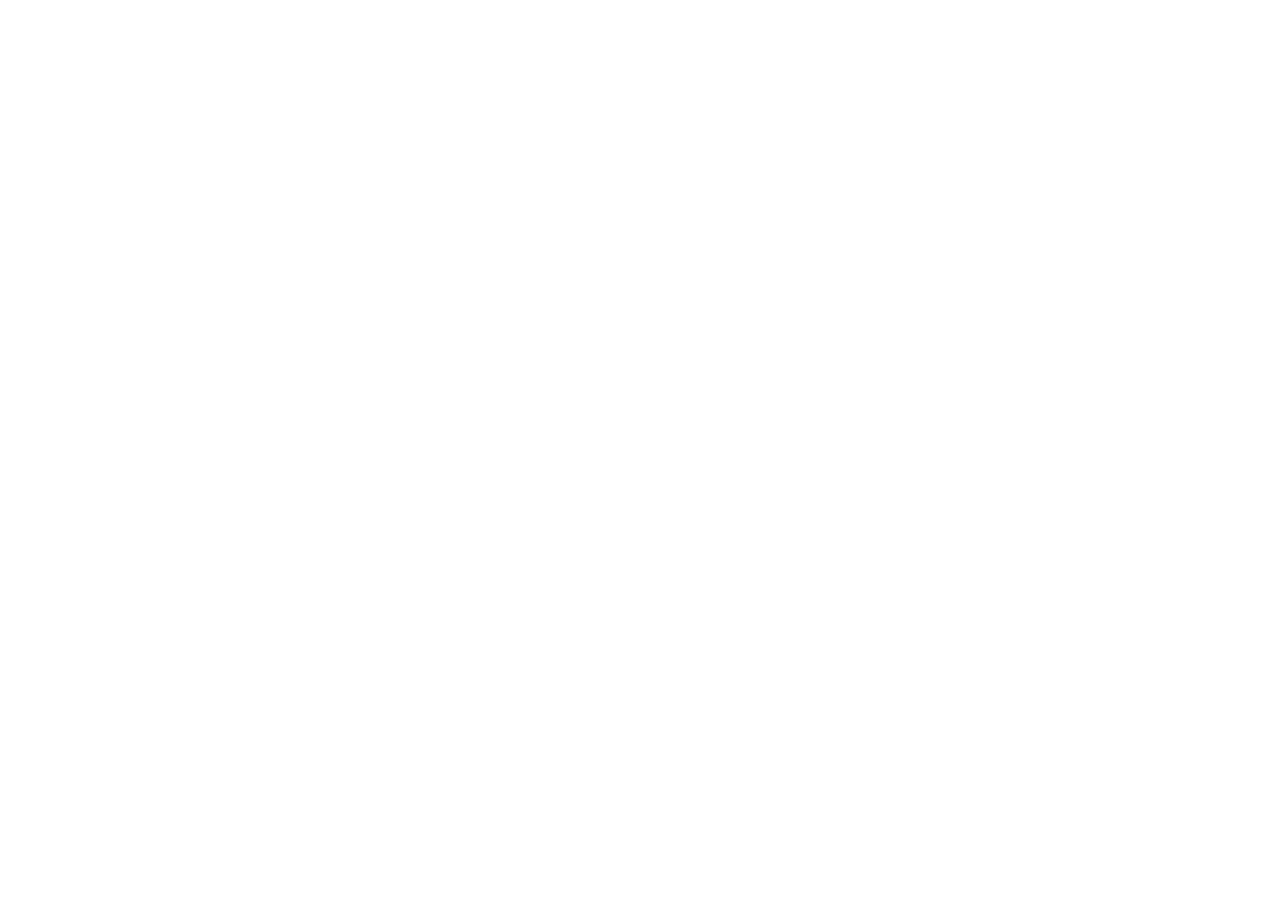
==== git2.html @ 6b4af88b "first commit" ====
<!DOCTYPE html>
<html lang="en">
<head>
    <meta charset="UTF-8">
    <meta http-equiv="X-UA-Compatible" content="IE=edge">
    <meta name="viewport" content="width=device-width, initial-scale=1.0">
    <title> this is second repo</title>
</head>
<body>
    
</body>
</html>
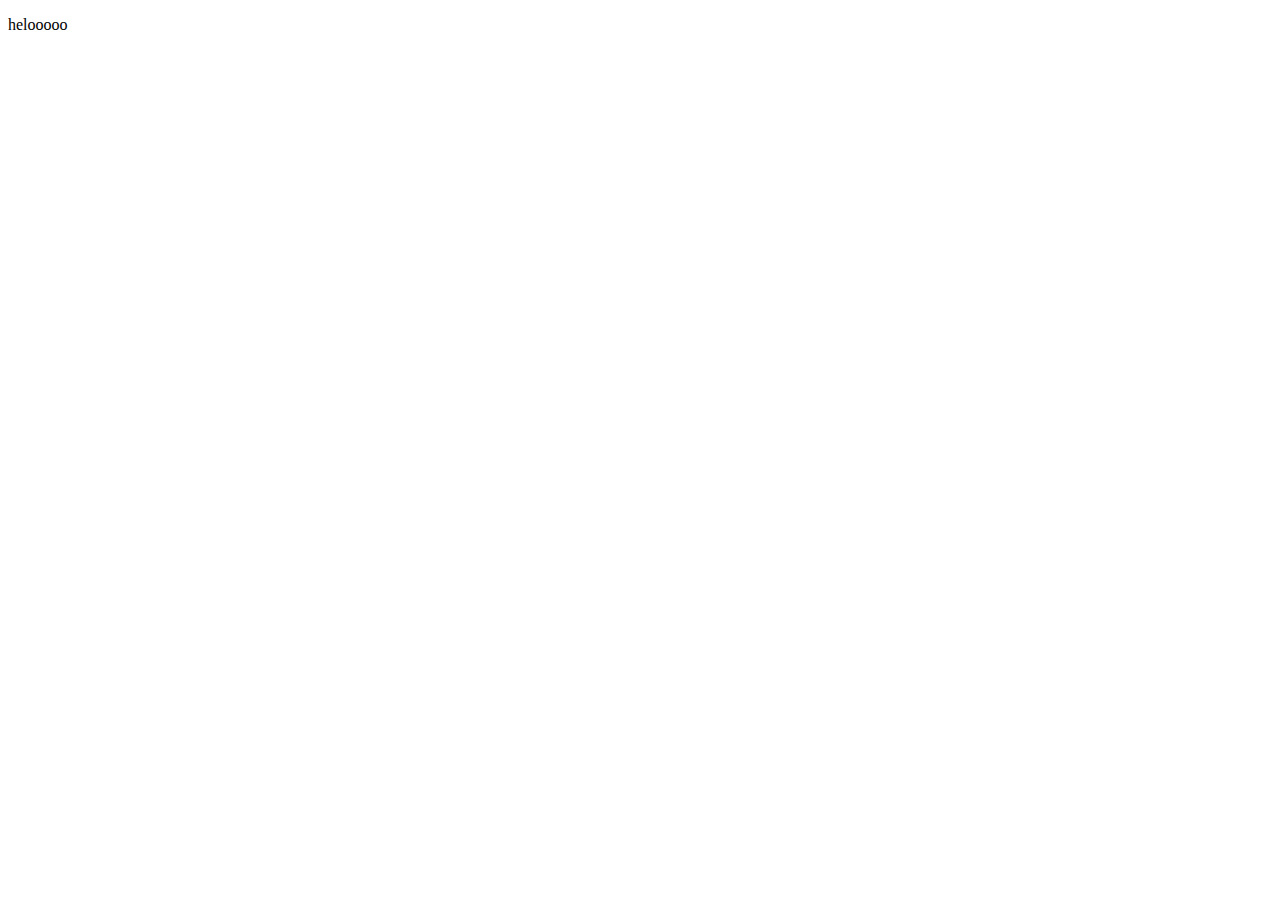
==== commit cadf8059: "style added" ====
--- a/git2.html
+++ b/git2.html
@@ -7,6 +7,9 @@
     <title> this is second repo</title>
 </head>
 <body>
+    <p>
+        helooooo
+    </p>
     
 </body>
 </html>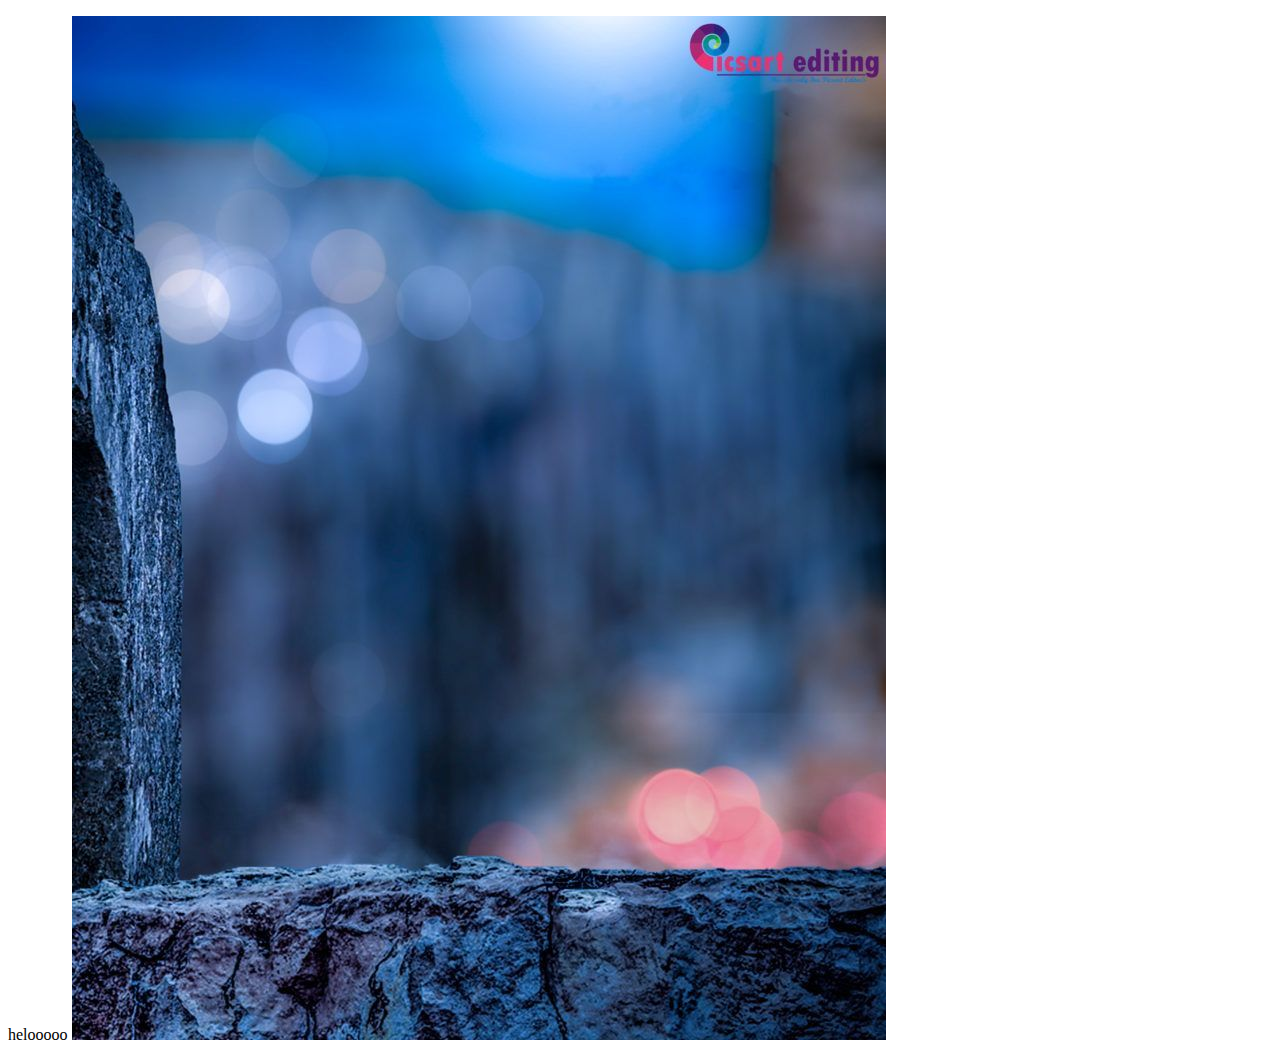
==== commit 1820c36c: "img added" ====
--- a/git2.html
+++ b/git2.html
@@ -9,6 +9,7 @@
 <body>
     <p>
         helooooo
+        <img src="dff.jpg" alt="">
     </p>
     
 </body>
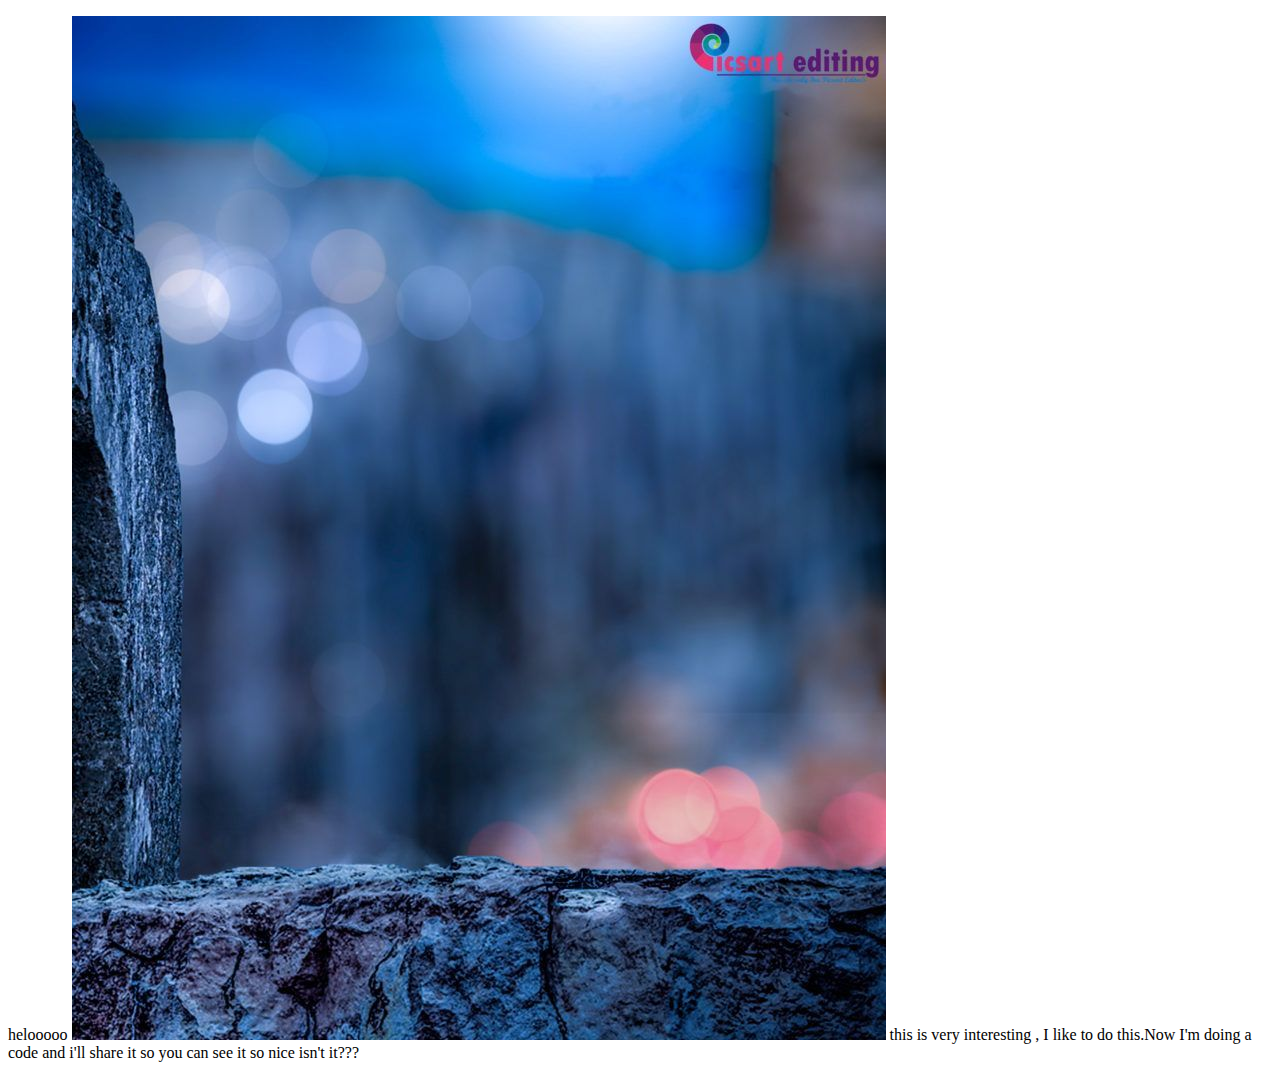
==== commit f950d769: "paragraph" ====
--- a/git2.html
+++ b/git2.html
@@ -10,6 +10,7 @@
     <p>
         helooooo
         <img src="dff.jpg" alt="">
+        this is very interesting , I like  to do this.Now I'm doing a code and i'll share it so you can see it so nice isn't it???
     </p>
     
 </body>
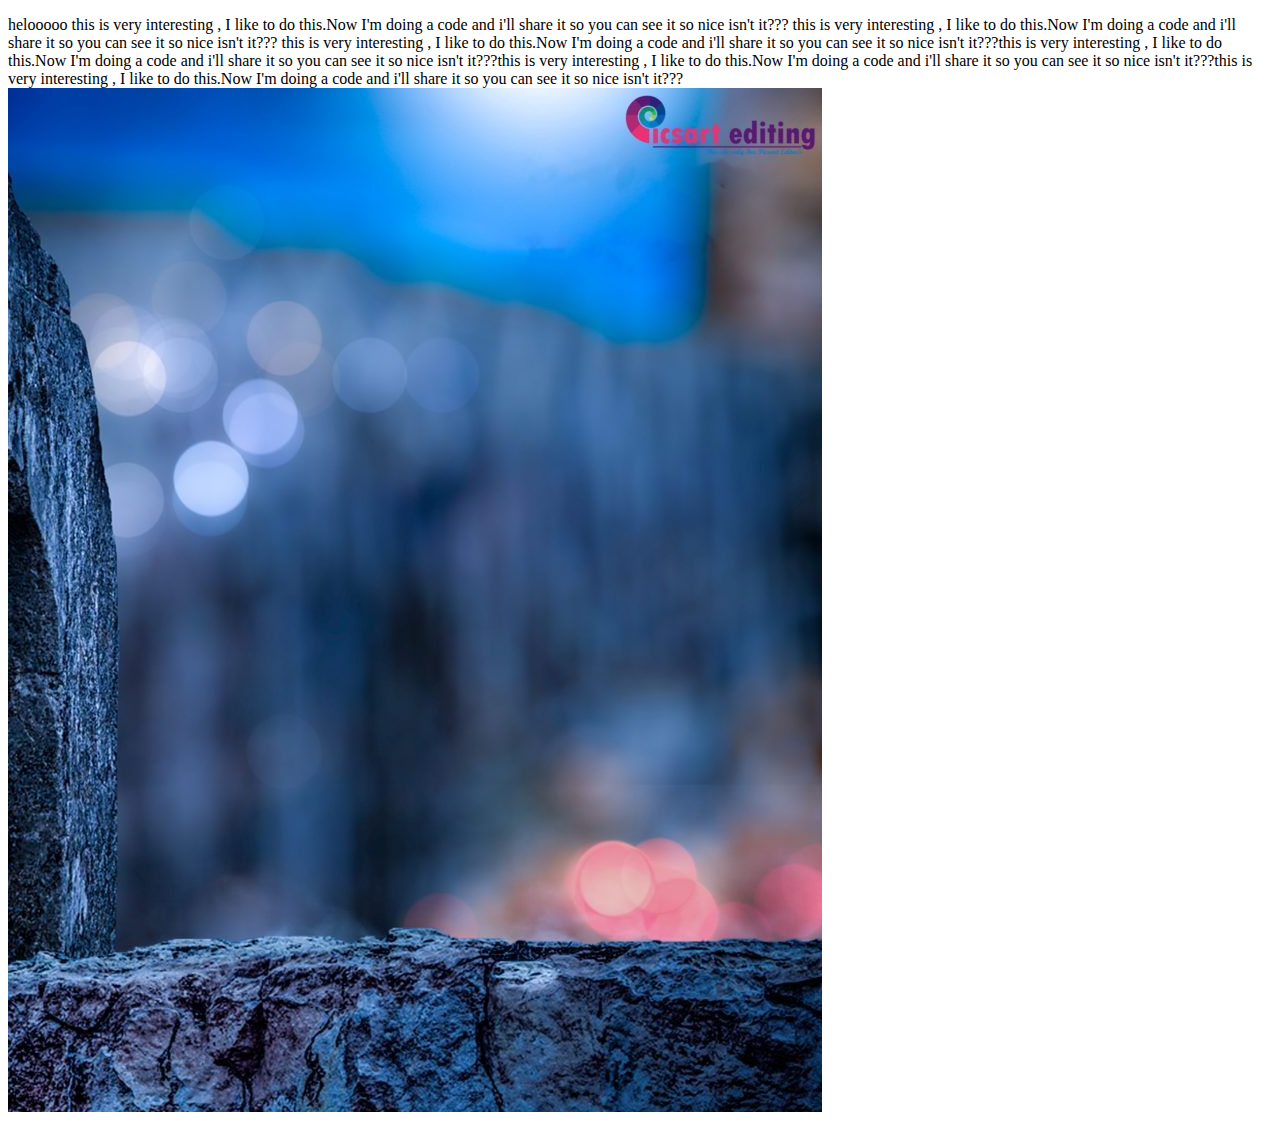
==== commit c69fcfb8: "hi" ====
--- a/git2.html
+++ b/git2.html
@@ -9,8 +9,12 @@
 <body>
     <p>
         helooooo
+        
+        this is very interesting , I like  to do this.Now I'm doing a code and i'll share it so you can see it so nice isn't it???
+        this is very interesting , I like  to do this.Now I'm doing a code and i'll share it so you can see it so nice isn't it???
+        this is very interesting , I like  to do this.Now I'm doing a code and i'll share it so you can see it so nice isn't it???this is very interesting , I like  to do this.Now I'm doing a code and i'll share it so you can see it so nice isn't it???this is very interesting , I like  to do this.Now I'm doing a code and i'll share it so you can see it so nice isn't it???this is very interesting , I like  to do this.Now I'm doing a code and i'll share it so you can see it so nice isn't it???
+        <br>
         <img src="dff.jpg" alt="">
-        this is very interesting , I like  to do this.Now I'm doing a code and i'll share it so you can see it so nice isn't it???
     </p>
     
 </body>
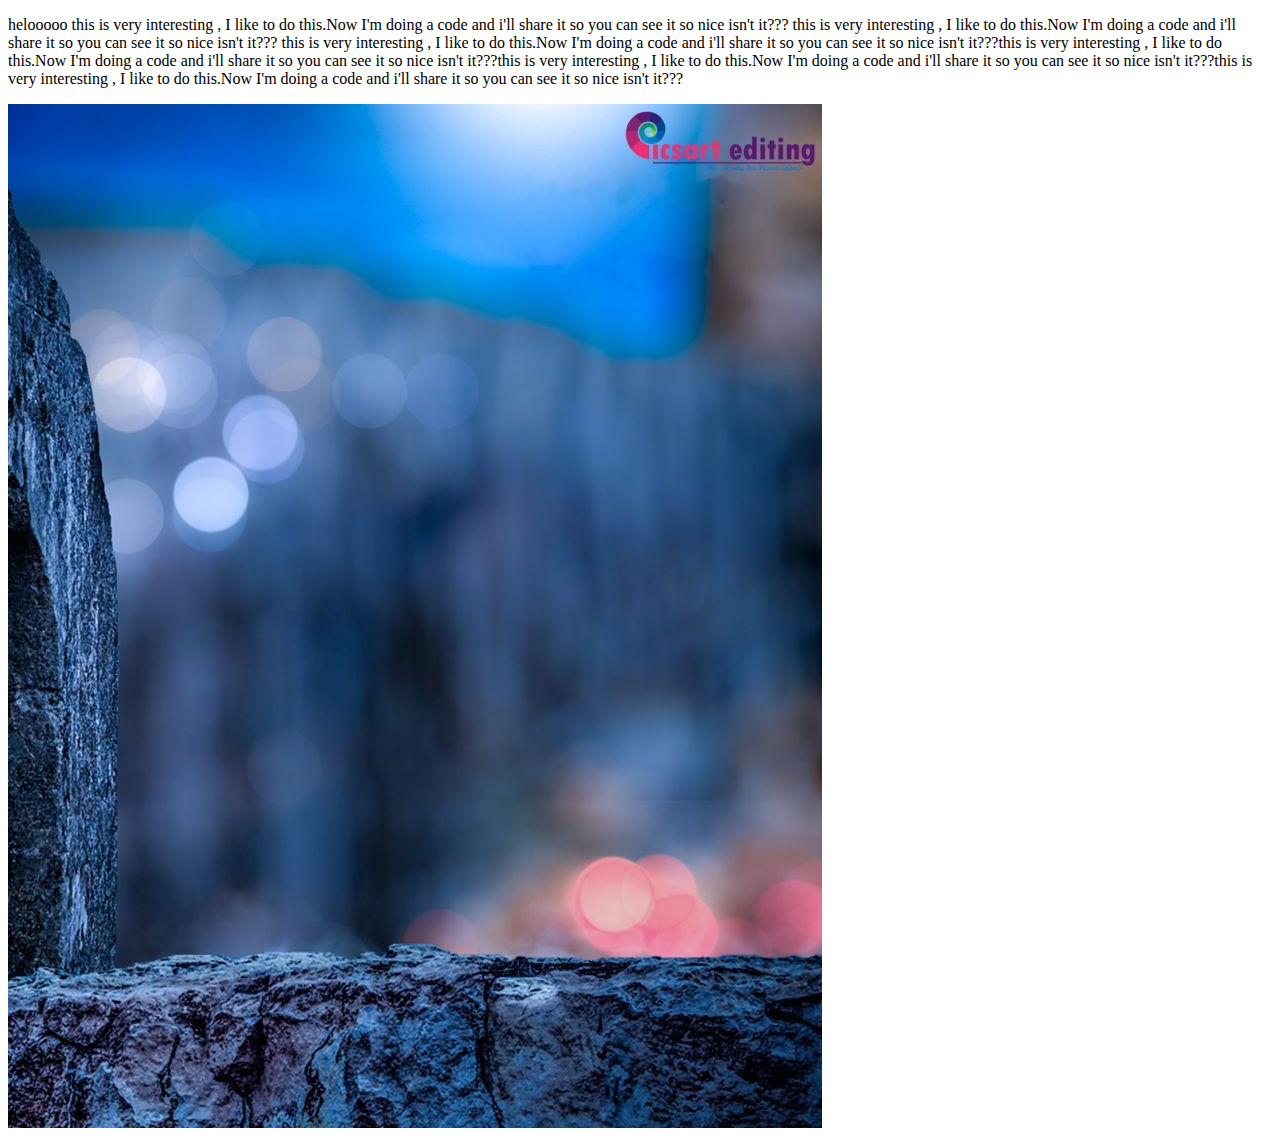
==== commit 4c8037ed: "added something" ====
--- a/git2.html
+++ b/git2.html
@@ -14,8 +14,9 @@
         this is very interesting , I like  to do this.Now I'm doing a code and i'll share it so you can see it so nice isn't it???
         this is very interesting , I like  to do this.Now I'm doing a code and i'll share it so you can see it so nice isn't it???this is very interesting , I like  to do this.Now I'm doing a code and i'll share it so you can see it so nice isn't it???this is very interesting , I like  to do this.Now I'm doing a code and i'll share it so you can see it so nice isn't it???this is very interesting , I like  to do this.Now I'm doing a code and i'll share it so you can see it so nice isn't it???
         <br>
-        <img src="dff.jpg" alt="">
+        
     </p>
+    <img src="dff.jpg" alt="pic">
     
 </body>
 </html>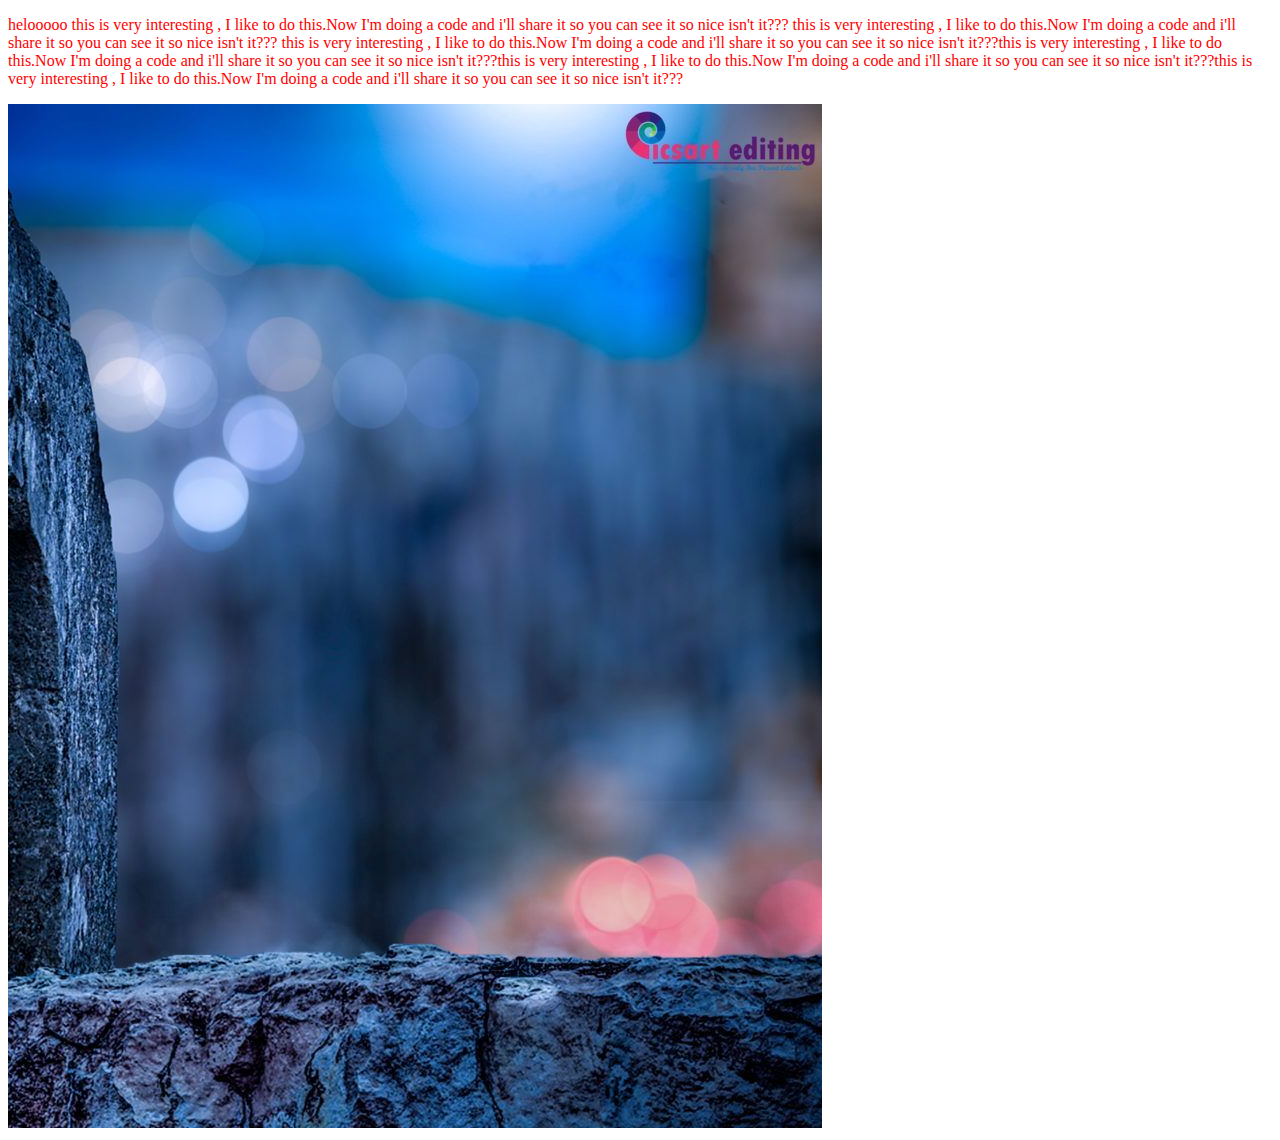
==== commit 43367cbb: "css added" ====
--- a/git2.html
+++ b/git2.html
@@ -5,6 +5,7 @@
     <meta http-equiv="X-UA-Compatible" content="IE=edge">
     <meta name="viewport" content="width=device-width, initial-scale=1.0">
     <title> this is second repo</title>
+     <link rel="stylesheet" href="git2.css">
 </head>
 <body>
     <p>
--- a/git2.css
+++ b/git2.css
@@ -0,0 +1,3 @@
+p{
+    color:red;
+}